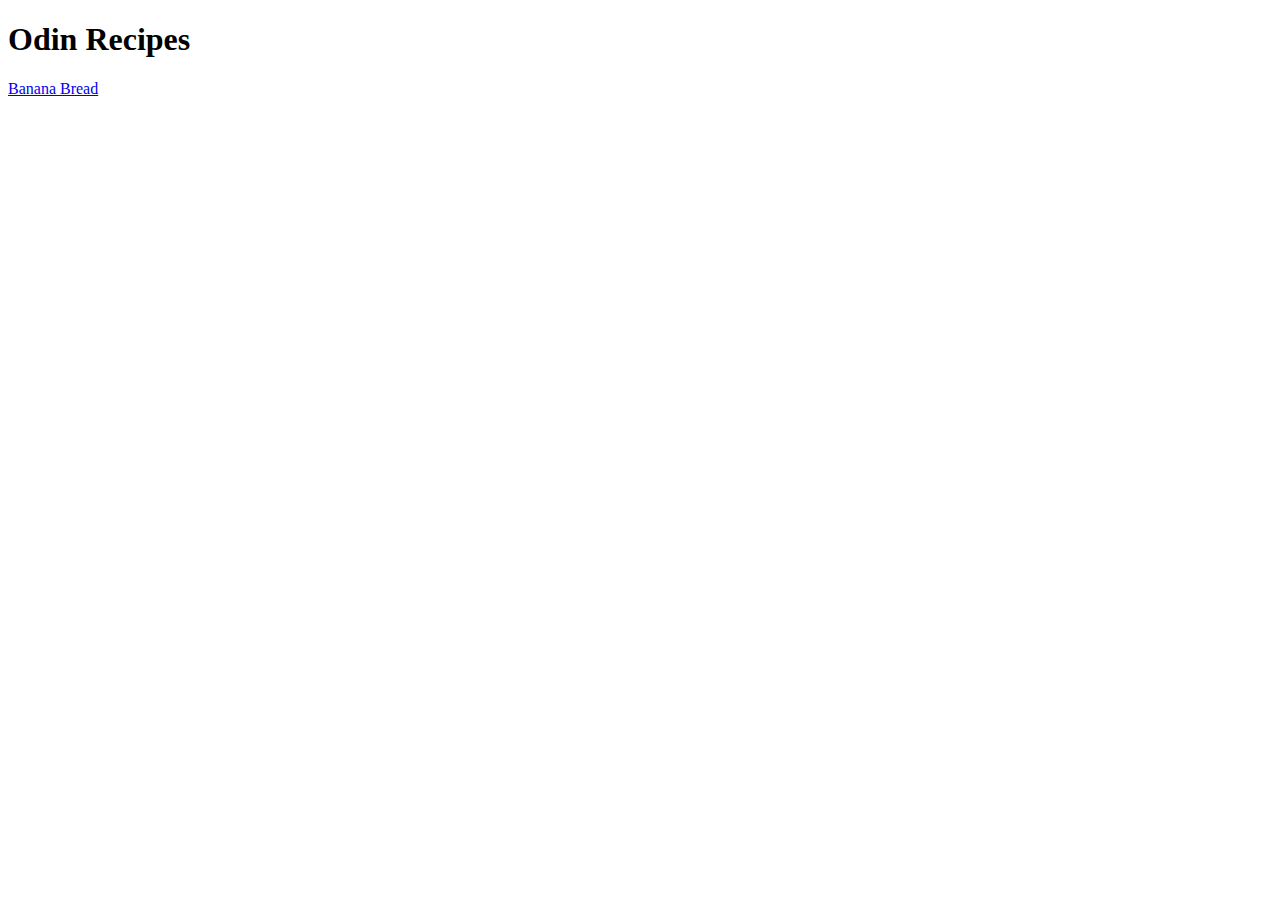
==== index.html @ e4e344ce "Add recipes page" ====
<!DOCTYPE html>
<html lang="en">
<head>
    <meta charset="UTF-8">
    <meta name="viewport" content="width=device-width, initial-scale=1.0">
    <title>Document</title>
    
    <!-- Visible Text -->
    <h1>Odin Recipes</h1>
    <a href="recipes/bananabread.html">Banana Bread</a>
</head>
<body>
    
</body>
</html>
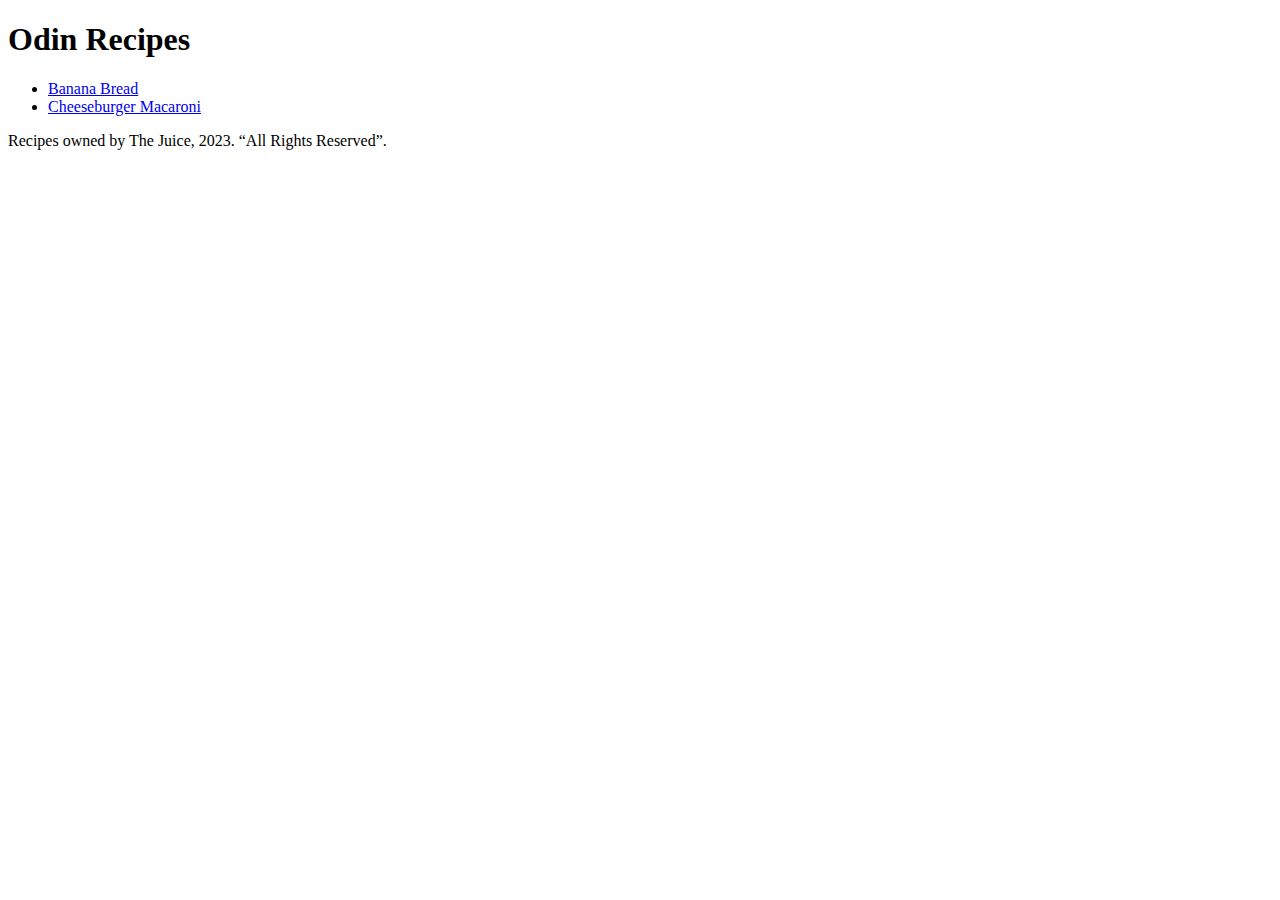
==== commit 71a73c52: "Add 2nd recipe. Include link in index to recipe." ====
--- a/index.html
+++ b/index.html
@@ -7,9 +7,15 @@
     
     <!-- Visible Text -->
     <h1>Odin Recipes</h1>
-    <a href="recipes/bananabread.html">Banana Bread</a>
+    
 </head>
 <body>
-    
+    <ul>
+        <li><a href="recipes/bananabread.html">Banana Bread</a></li>
+        <li><a href="recipes/CheeseburgerMacaroni.html">Cheeseburger Macaroni</a></li>
+    </ul>
 </body>
+<footer>
+    <p>Recipes owned by The Juice, 2023. “All Rights Reserved”.</p>
+</footer>
 </html>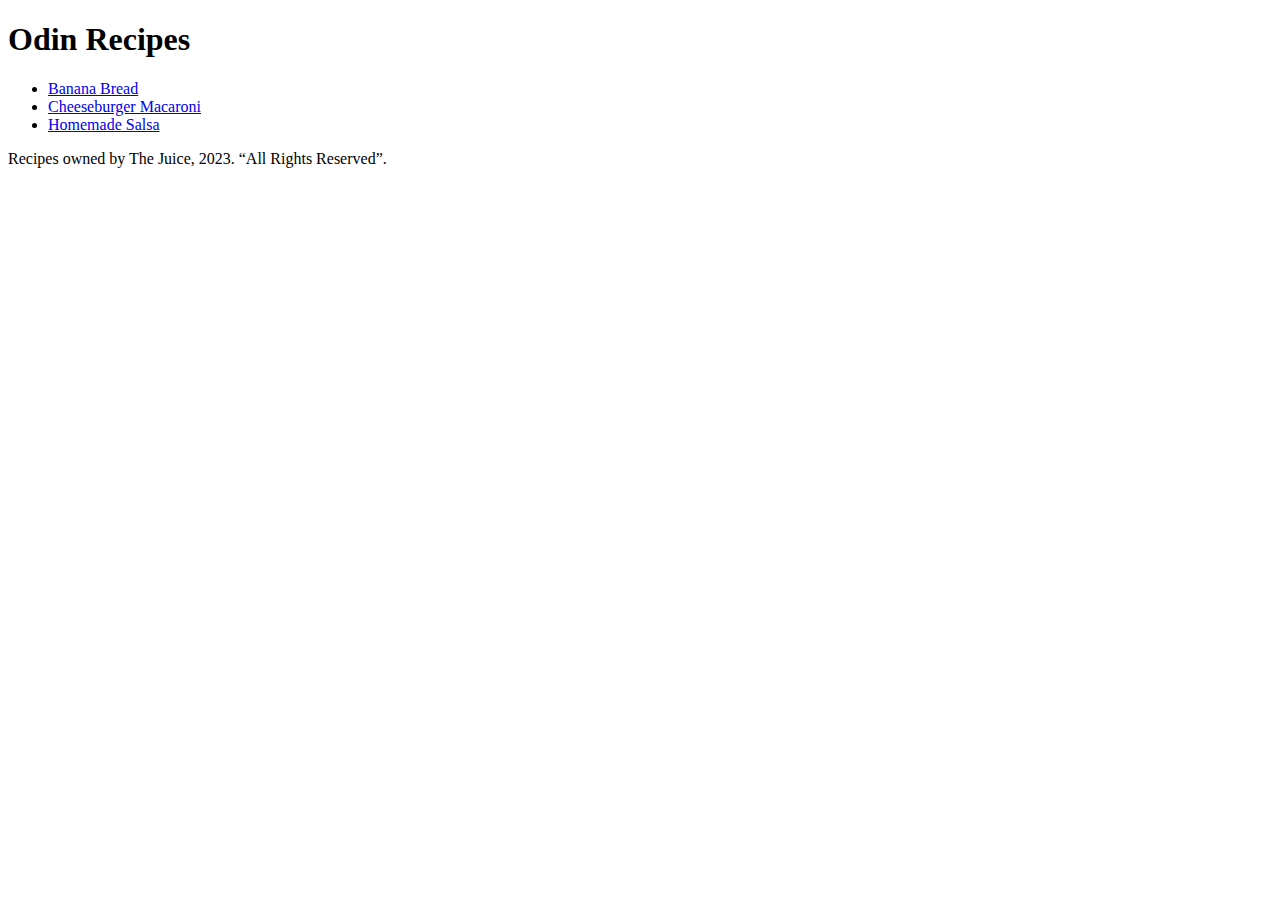
==== commit d0a1f0e8: "Add 3rd recipe. Include link in Index to recipe." ====
--- a/index.html
+++ b/index.html
@@ -13,6 +13,7 @@
     <ul>
         <li><a href="recipes/bananabread.html">Banana Bread</a></li>
         <li><a href="recipes/CheeseburgerMacaroni.html">Cheeseburger Macaroni</a></li>
+        <li><a href="recipes/homemadesalsa.html">Homemade Salsa</a></li>
     </ul>
 </body>
 <footer>
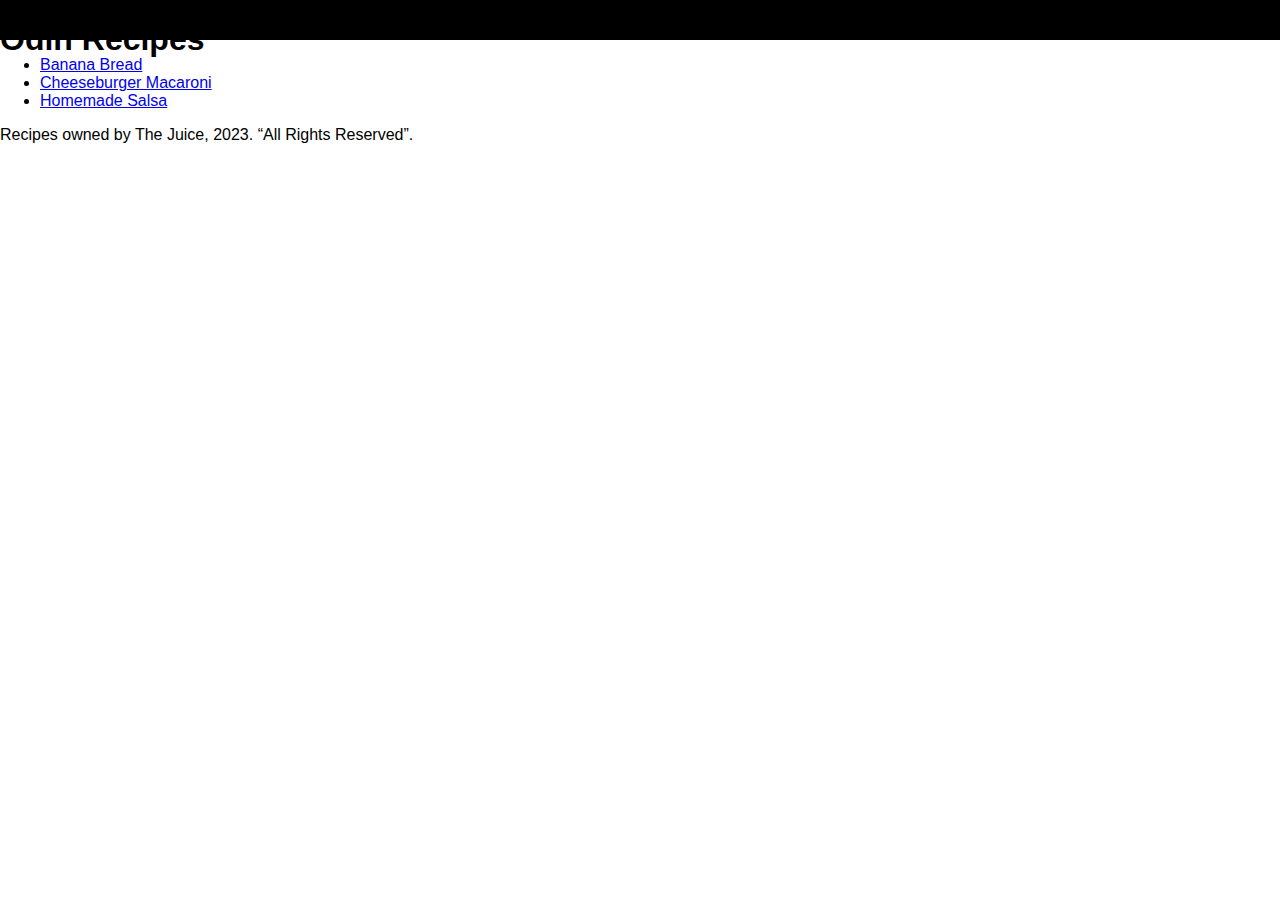
==== commit 7c6107b8: "Add link in index.html to stylesheet" ====
--- a/index.html
+++ b/index.html
@@ -3,13 +3,20 @@
 <head>
     <meta charset="UTF-8">
     <meta name="viewport" content="width=device-width, initial-scale=1.0">
-    <title>Document</title>
-    
-    <!-- Visible Text -->
-    <h1>Odin Recipes</h1>
-    
+
+    <title>Recipes... Yadadamean</title>
+    <link rel="stylesheet" href="styles.css">
+        
 </head>
 <body>
+    
+    <header>
+        <!-- Visible Text -->
+        <h1>Odin Recipes</h1>
+
+    </header>
+
+
     <ul>
         <li><a href="recipes/bananabread.html">Banana Bread</a></li>
         <li><a href="recipes/CheeseburgerMacaroni.html">Cheeseburger Macaroni</a></li>
--- a/styles.css
+++ b/styles.css
@@ -0,0 +1,28 @@
+/* full page */
+
+body {
+    margin: 0;
+    font-family:Arial, Helvetica, sans-serif;
+}
+
+/* URL interactions */
+
+a:hover {
+    text-decoration: underline;
+    text-decoration-color: seagreen;
+    text-decoration-style: solid;
+}
+a:active {
+    text-decoration: underline;
+    text-decoration-color: yellow;
+    text-decoration: solid;
+}
+
+/* header general format */
+
+header {
+    background-color: black;
+    display: flex;
+    flex-direction: row;
+    height: 40px;
+}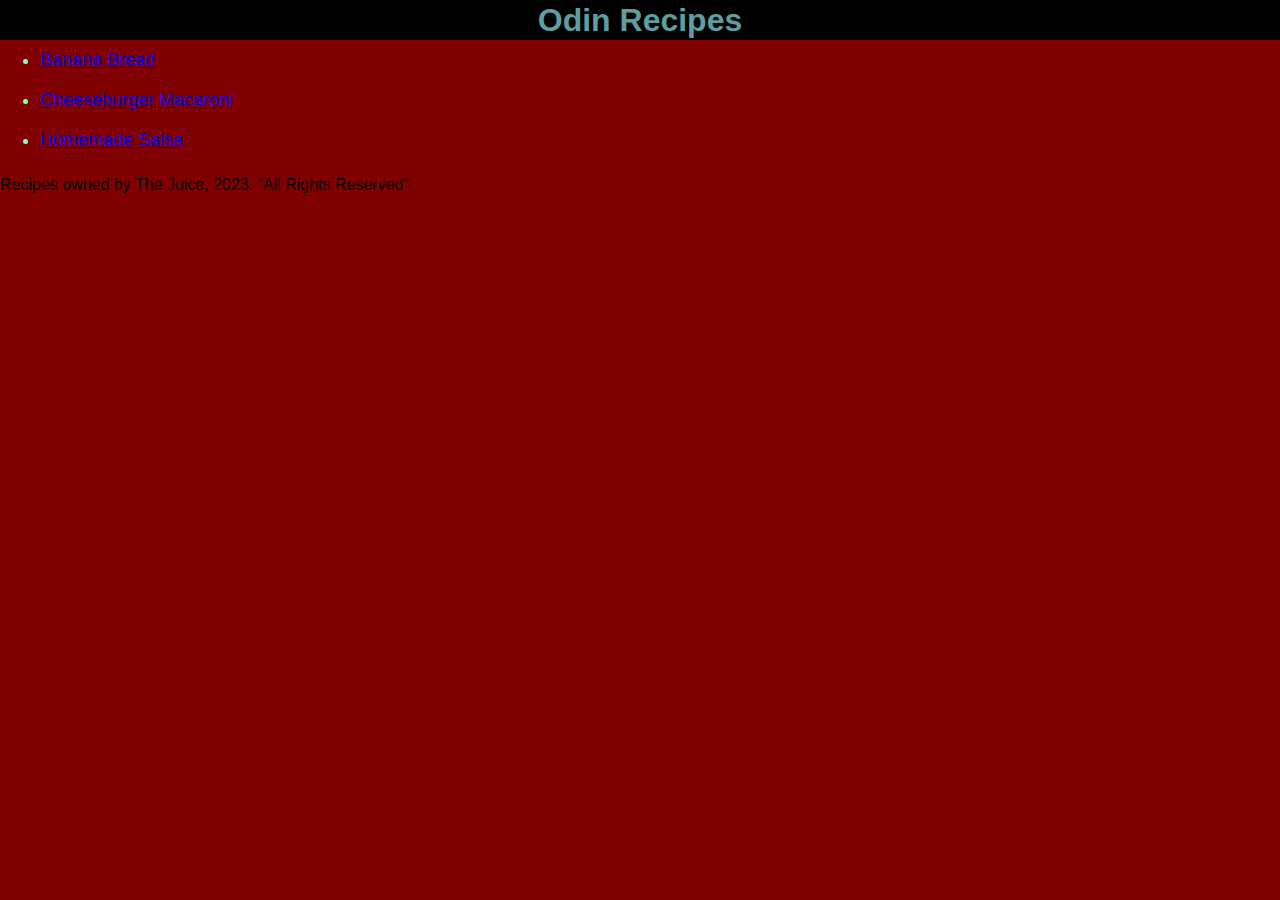
==== commit c309fa55: "complete style editing." ====
--- a/index.html
+++ b/index.html
@@ -12,15 +12,15 @@
     
     <header>
         <!-- Visible Text -->
-        <h1>Odin Recipes</h1>
+        <h1 class="page-title">Odin Recipes</h1>
 
     </header>
 
 
-    <ul>
-        <li><a href="recipes/bananabread.html">Banana Bread</a></li>
-        <li><a href="recipes/CheeseburgerMacaroni.html">Cheeseburger Macaroni</a></li>
-        <li><a href="recipes/homemadesalsa.html">Homemade Salsa</a></li>
+    <ul class="linx">
+        <li id="one"><a href="recipes/bananabread.html">Banana Bread</a></li>
+        <li id="two"><a href="recipes/CheeseburgerMacaroni.html">Cheeseburger Macaroni</a></li>
+        <li id="tree"><a href="recipes/homemadesalsa.html">Homemade Salsa</a></li>
     </ul>
 </body>
 <footer>
--- a/styles.css
+++ b/styles.css
@@ -3,20 +3,17 @@
 body {
     margin: 0;
     font-family:Arial, Helvetica, sans-serif;
+    background-color: maroon;
 }
 
 /* URL interactions */
 
 a:hover {
-    text-decoration: underline;
+    color: aliceblue;
     text-decoration-color: seagreen;
     text-decoration-style: solid;
 }
-a:active {
-    text-decoration: underline;
-    text-decoration-color: yellow;
-    text-decoration: solid;
-}
+
 
 /* header general format */
 
@@ -25,4 +22,20 @@
     display: flex;
     flex-direction: row;
     height: 40px;
+}
+.page-title,
+ .header {
+    color: cadetblue;
+    margin: auto;
+}
+
+/* linx */
+
+.linx {
+    font-size: large;
+    line-height: 40px;
+    display: flex;
+    flex-direction: column;
+    margin: auto;
+    color: aquamarine;
 }